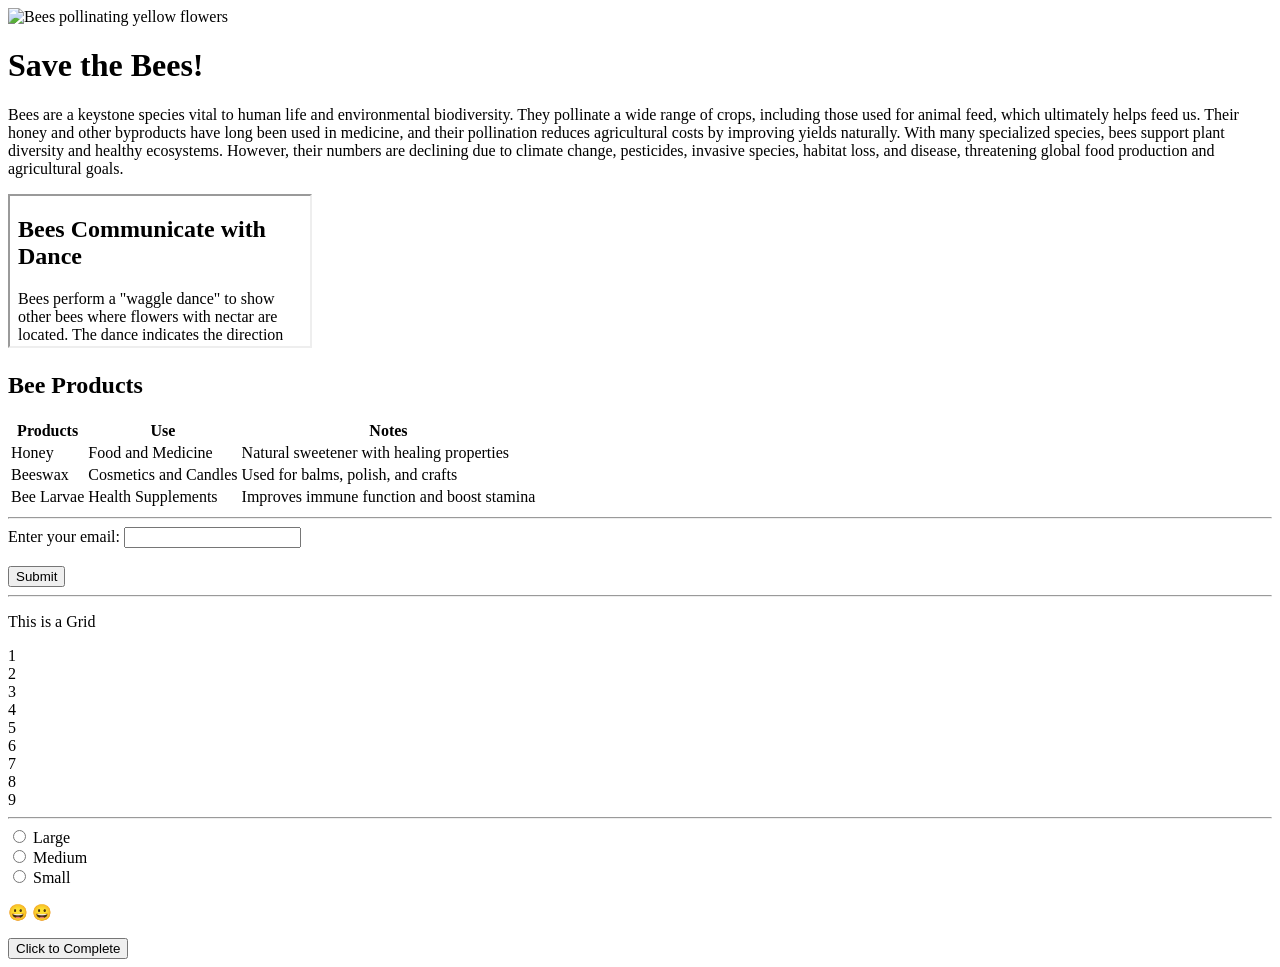
==== index.htm @ e7c2b7cf "Rename HTML_Project.htm to index.htm" ====
<!DOCTYPE html>
<html>

<head>

<title>CISC183 HTML Assignment</title>
<link rel="stylesheet" href="cssproject_1.css">

</head>

<body>

<img src="https://images.pexels.com/photos/12495633/pexels-photo-12495633.jpeg" alt="Bees pollinating yellow flowers">

<h1>Save the Bees!</h1>

<p>
Bees are a keystone species vital to human life and environmental biodiversity. They pollinate a wide range of crops, including those used for animal feed, which ultimately helps feed us. Their honey and other byproducts have long been used in medicine, and their pollination reduces agricultural costs by improving yields naturally. With many specialized species, bees support plant diversity and healthy ecosystems. However, their numbers are declining due to climate change, pesticides, invasive species, habitat loss, and disease, threatening global food production and agricultural goals.
</p>


<iframe src="bee_facts.html" > </iframe>

<h2>Bee Products</h2>

<table>
 <tr>
    <th>Products</th>
    <th>Use</th>
    <th>Notes</th>
 
 </tr>
 
  <tr>
    <td>Honey</td>
    <td>Food and Medicine</td>
    <td>Natural sweetener with healing properties</td>
    
  </tr>
  <tr>
    <td>Beeswax</td>
    <td>Cosmetics and Candles</td>
    <td>Used for balms, polish, and crafts</td>
    
  </tr>
  
 <tr>
    <td>Bee Larvae</td>
    <td>Health Supplements</td>
    <td>Improves immune function and boost stamina</td>
</table>

<hr>

<form action="/action_page.php" autocomplete="on">

<label for="email">Enter your email:</label>
<input type="text" id="email" name="email" required><br><br>
<input type="submit">

</form>

<hr>

<p> This is a Grid </p>

<div class="grid-container">
	<div class="grid-item">1</div>
        <div class="grid-item">2</div>
        <div class="grid-item">3</div>
        <div class="grid-item">4</div>
        <div class="grid-item">5</div>
        <div class="grid-item">6</div>
        <div class="grid-item">7</div>
        <div class="grid-item">8</div>
        <div class="grid-item">9</div>
</div>

<hr>

<form>

<input type="radio" id="la" name="group_size" value="Large">
<label for="la">Large</label><br>

<input type="radio" id="me" name="group_size" value="Medium">
<label for="me">Medium</label><br>

<input type="radio" id="sm" name="group_size" value="Small">
<label for="sm">Small</label>

</form>

<p>&#128512; &#128512;</p>

<button type="button" onclick="alert('You are Done!')">Click to Complete</button>

</body>
</html>
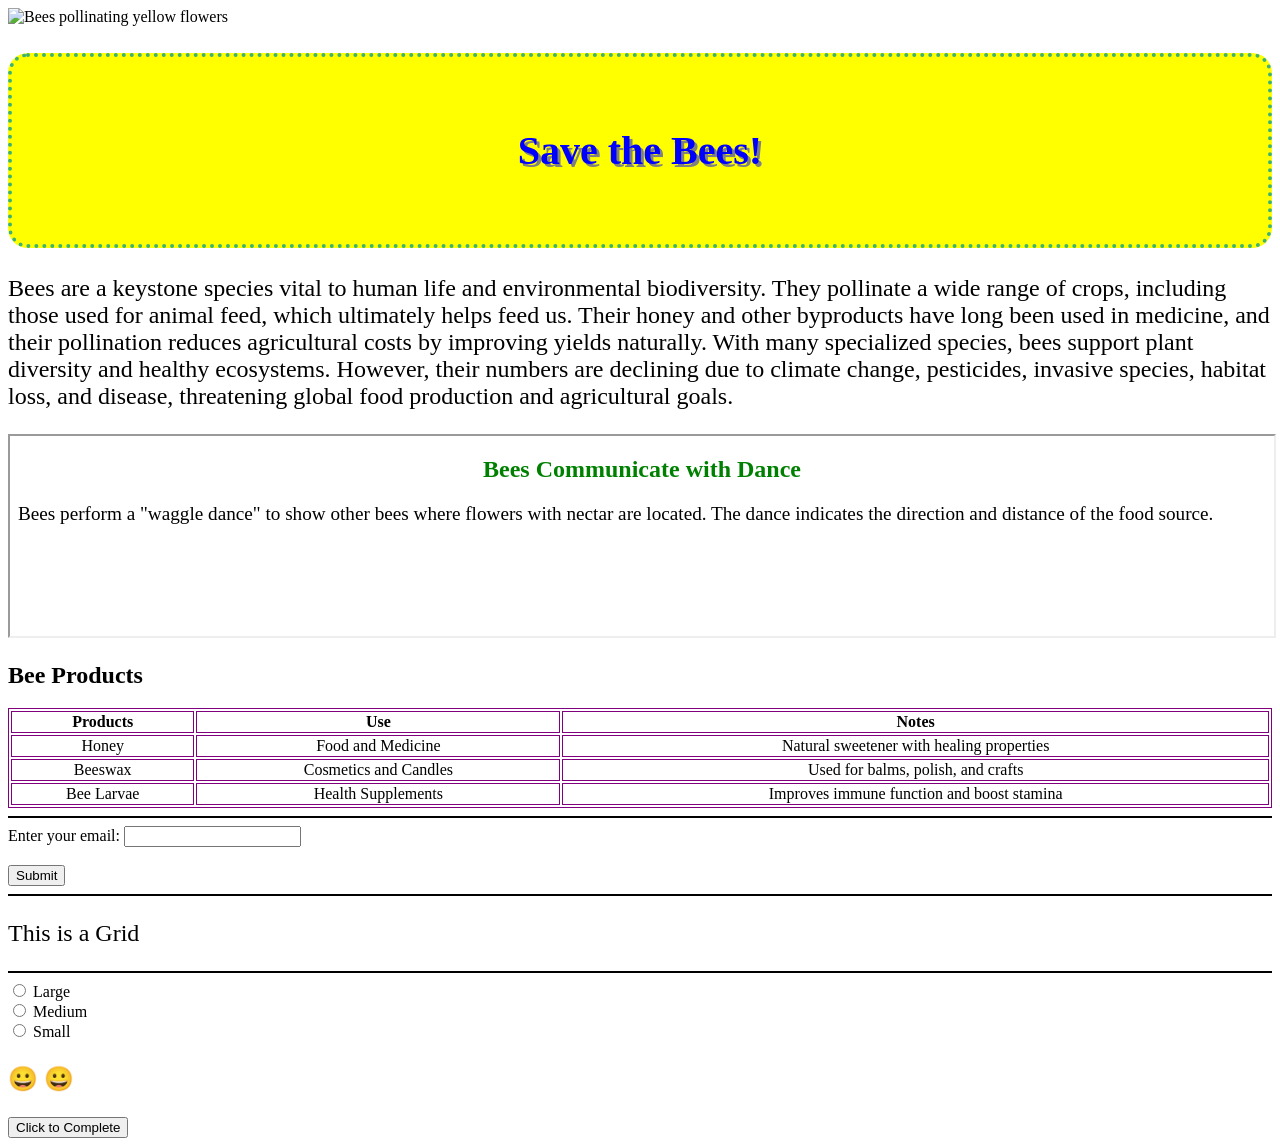
==== commit 7b21dc88: "Remove grid layout from index.htm Removed grid container and items from the HTML." ====
--- a/index.htm
+++ b/index.htm
@@ -64,18 +64,6 @@
 
 <p> This is a Grid </p>
 
-<div class="grid-container">
-	<div class="grid-item">1</div>
-        <div class="grid-item">2</div>
-        <div class="grid-item">3</div>
-        <div class="grid-item">4</div>
-        <div class="grid-item">5</div>
-        <div class="grid-item">6</div>
-        <div class="grid-item">7</div>
-        <div class="grid-item">8</div>
-        <div class="grid-item">9</div>
-</div>
-
 <hr>
 
 <form>
--- a/cssproject_1.css
+++ b/cssproject_1.css
@@ -0,0 +1,91 @@
+
+
+
+/* Background image pattern */
+body {
+   background-image: url('pattern1.jpg');
+}
+
+/* Bee image */
+img {
+  width: 100%;
+}
+
+/* Topic choice name */
+h1 {
+  color: blue;
+  background-color: yellow;
+  border: 4px dotted MediumSeaGreen;
+  border-radius: 20px;
+  padding: 70px;
+  text-shadow: 3px 3px gray;
+  font-size: 250%;
+  text-align: center;
+}
+
+/* Paragraph of Topic */
+p { 
+ font-size: 150%;
+}
+
+/* Iframe border setting */
+iframe {
+  width: 100%;
+  height: 200px;
+}
+
+/* iframe title settings */
+.funfact-title {
+  color: green;
+  text-align: center;
+}
+
+/* Paragrph inside iframe */
+.funfact-text {
+  color: black;
+  font-size: 120%;
+  text-align: left;
+}
+
+
+/* Table Name Settings */
+h2 {
+  color:black;
+}
+
+
+/* Text in table settings */
+table {
+  width: 100%;
+  text-align: center;  
+}
+
+/* Table settings */
+table, th, td {
+  border: 1px solid purple;
+}
+
+/* Grid Border settings */
+.grid-container {
+  display: grid;
+  grid-template-columns: auto auto auto;
+  background-color: #2196F3;
+  padding: 10px;
+}
+
+/* Gride Text and inside settings */
+.grid-item {
+  background-color: rgba(255, 255, 255, 0.8);
+  border: 1px solid rgba(0, 0, 0, 0.8);
+  padding: 10px;
+  font-size: 20px;
+  text-align: center;
+}
+
+/* Horizontal border */
+hr {
+  border: 1px solid black;
+}
+
+
+
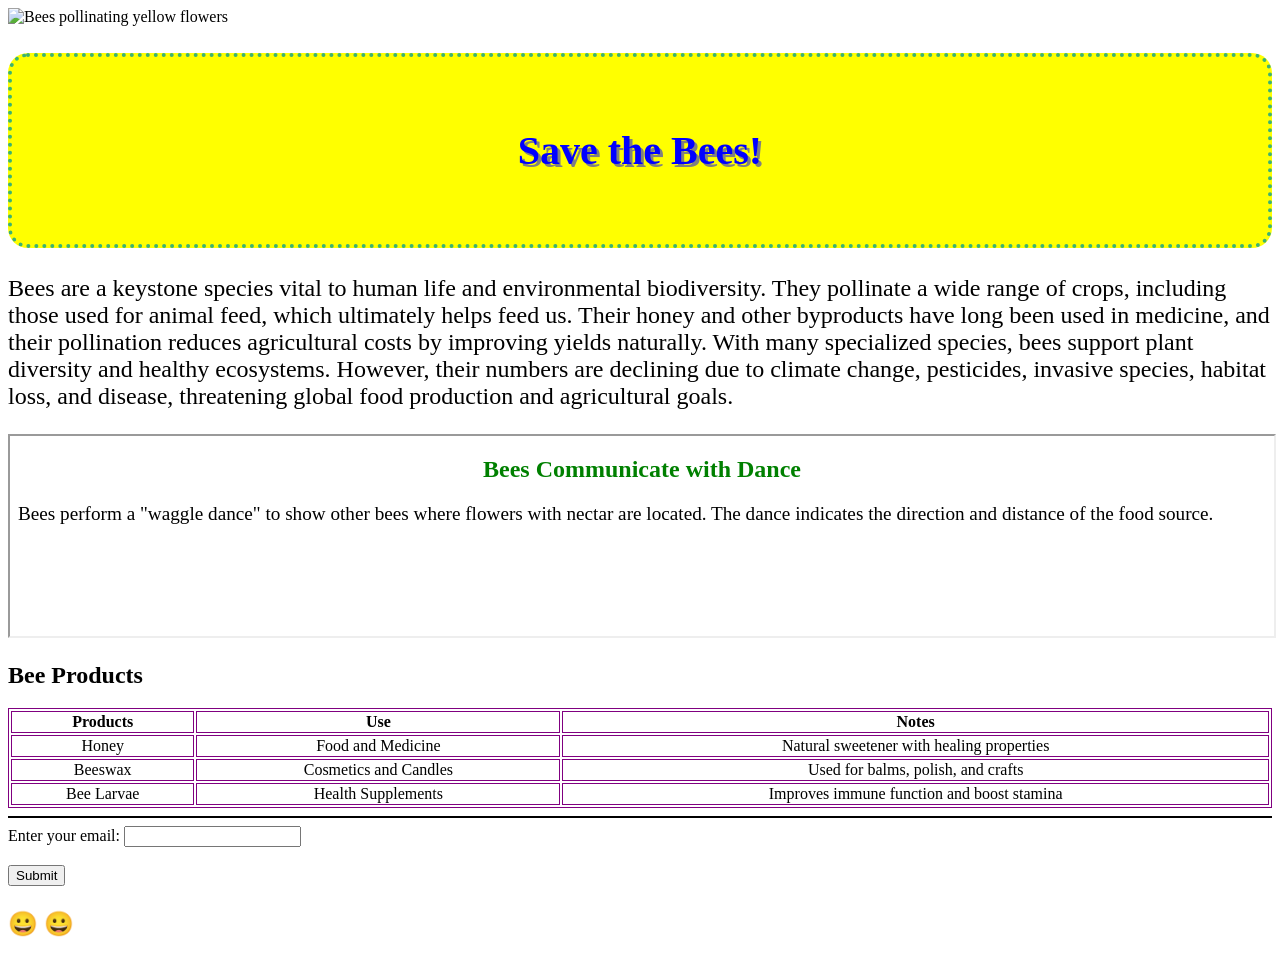
==== commit f09d4bf6: "Remove unnecessary forms and buttons from index.htm" ====
--- a/index.htm
+++ b/index.htm
@@ -58,30 +58,7 @@
 <input type="text" id="email" name="email" required><br><br>
 <input type="submit">
 
-</form>
-
-<hr>
-
-<p> This is a Grid </p>
-
-<hr>
-
-<form>
-
-<input type="radio" id="la" name="group_size" value="Large">
-<label for="la">Large</label><br>
-
-<input type="radio" id="me" name="group_size" value="Medium">
-<label for="me">Medium</label><br>
-
-<input type="radio" id="sm" name="group_size" value="Small">
-<label for="sm">Small</label>
-
-</form>
-
 <p>&#128512; &#128512;</p>
-
-<button type="button" onclick="alert('You are Done!')">Click to Complete</button>
 
 </body>
 </html>
